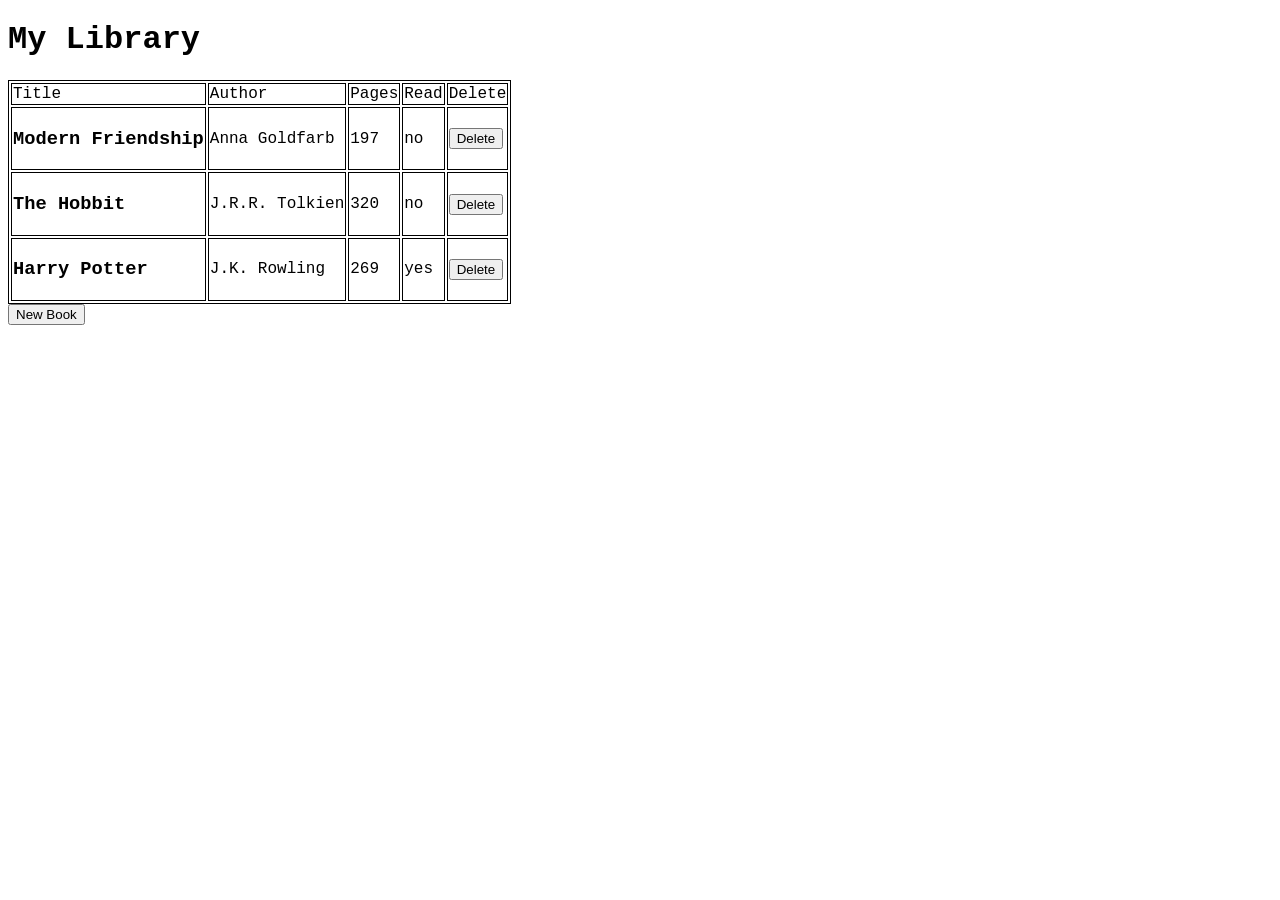
==== library.html @ da0e9e60 "edited read info. added delete column. added delete buttons removed author under author column. adde" ====
<!DOCTYPE html>
<html lang="en">

<head>
<meta charset="UTF-8">
<meta name="viewport">
<link rel="stylesheet" href="library.css">
<title>Project: Library</title>
</head>
<body>
    <h1>My Library</h1>
    <div class="container"></div>
    <table class="table-container">
      <tr>
        <td>Title</td>
        <td>Author</td>
        <td>Pages</td>
        <td>Read</td>
        <td>Delete</td>
      </tr>
    </table>
    <!-- <div class="form-container"></div> -->
    <button command="show-modal" commandfor="my-dialog">New Book</button>
    <dialog id="my-dialog">
        <form action="file:///home/henthai/repos/library/library.html" method="post">
            <div>
                <label for="book">Book</label>
                <input type="text" name="book" id="book">
            </div>
            <div>
                <label for="author">Author</label>
                <input type="text" name="author" id="author">
            </div>
            <div>
                <label for="pages">Number of Pages</label>
                <input type="number" name="pages" id="pages">
            </div>
            <div>
                <label for="read">Have you read this?</label>
                <input type="text" name="read" id="read">
            </div>
            <button type="submit">Submit</button>
            <button type="button" class="close">Close</button>
        </form>
    </dialog>
<script src="library.js">
// Your JavaScript goes here!
console.log(
)
</script>
</body>
</html>
---- library.css ----
body {
    font-family: 'Courier New', Courier, monospace;
}

table, td, th {
    border: 1px solid black;
}

/* .bookcard {
    border: 1px solid black;
} */
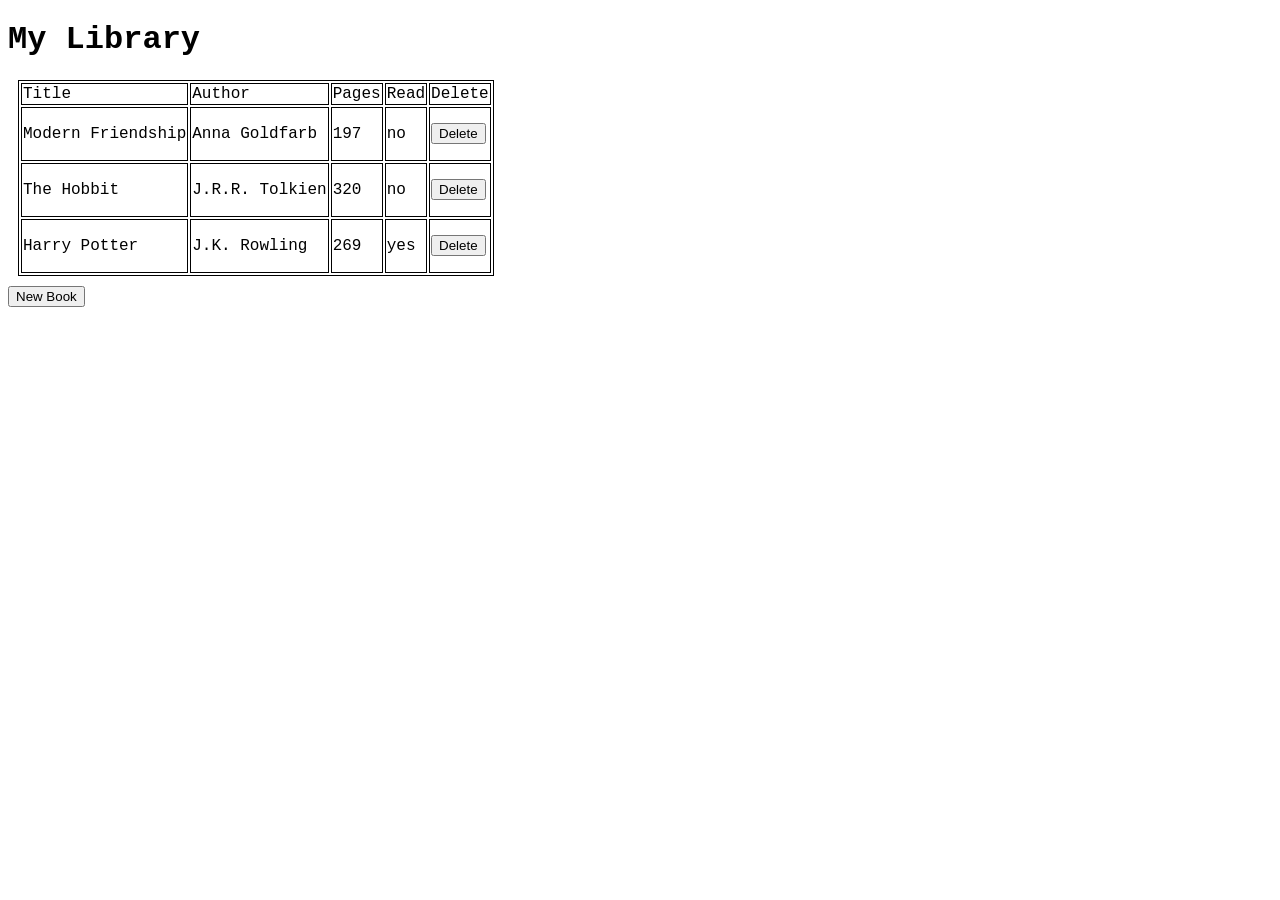
==== commit 538c9b4c: "finally got close button on dialog to work. starting to work on delete button for rows. moved close " ====
--- a/library.html
+++ b/library.html
@@ -22,7 +22,7 @@
     <!-- <div class="form-container"></div> -->
     <button command="show-modal" commandfor="my-dialog">New Book</button>
     <dialog id="my-dialog">
-        <form action="file:///home/henthai/repos/library/library.html" method="post">
+        <form method="dialog">
             <div>
                 <label for="book">Book</label>
                 <input type="text" name="book" id="book">
@@ -37,11 +37,11 @@
             </div>
             <div>
                 <label for="read">Have you read this?</label>
-                <input type="text" name="read" id="read">
+                <input type="checkbox" name="read" id="read">
             </div>
             <button type="submit">Submit</button>
-            <button type="button" class="close">Close</button>
         </form>
+        <button type="button">Close</button>
     </dialog>
 <script src="library.js">
 // Your JavaScript goes here!
--- a/library.css
+++ b/library.css
@@ -4,6 +4,7 @@
 
 table, td, th {
     border: 1px solid black;
+    margin: 10px;
 }
 
 /* .bookcard {
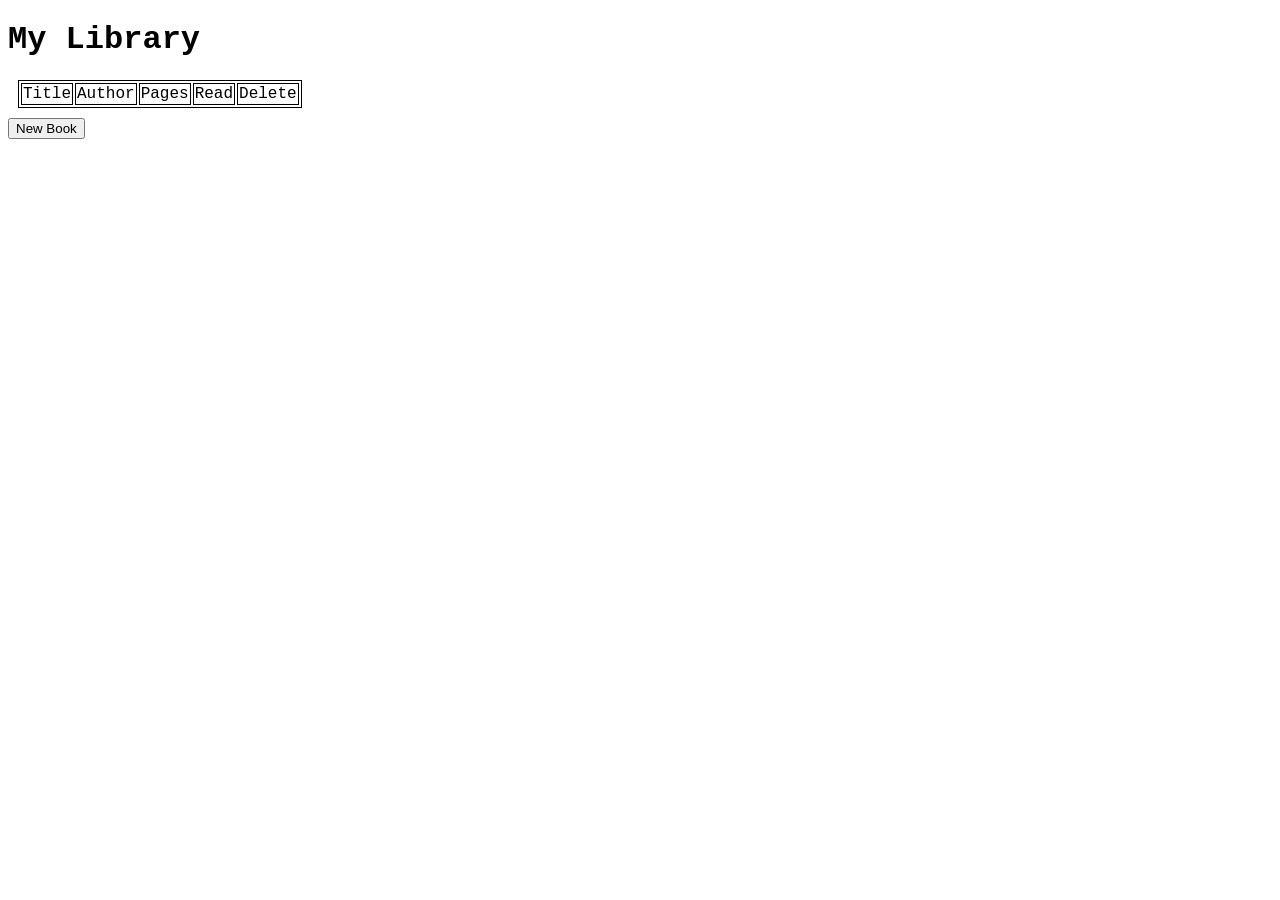
==== commit 175bc531: "html added tbody with class removed method=dialog from from updated name for book input to "title" j" ====
--- a/library.html
+++ b/library.html
@@ -8,41 +8,45 @@
 <title>Project: Library</title>
 </head>
 <body>
-    <h1>My Library</h1>
-    <div class="container"></div>
-    <table class="table-container">
-      <tr>
-        <td>Title</td>
-        <td>Author</td>
-        <td>Pages</td>
-        <td>Read</td>
-        <td>Delete</td>
-      </tr>
-    </table>
-    <!-- <div class="form-container"></div> -->
-    <button command="show-modal" commandfor="my-dialog">New Book</button>
-    <dialog id="my-dialog">
-        <form method="dialog">
-            <div>
-                <label for="book">Book</label>
-                <input type="text" name="book" id="book">
-            </div>
-            <div>
-                <label for="author">Author</label>
-                <input type="text" name="author" id="author">
-            </div>
-            <div>
-                <label for="pages">Number of Pages</label>
-                <input type="number" name="pages" id="pages">
-            </div>
-            <div>
-                <label for="read">Have you read this?</label>
-                <input type="checkbox" name="read" id="read">
-            </div>
-            <button type="submit">Submit</button>
-        </form>
-        <button type="button">Close</button>
-    </dialog>
+    <div class="container">
+        <h1>My Library</h1>
+        <table class="table-container">
+            <thead>
+                <tr>
+                    <td>Title</td>
+                    <td>Author</td>
+                    <td>Pages</td>
+                    <td>Read</td>
+                    <td>Delete</td>
+                </tr>
+            </thead>
+            <tbody class="table-body">
+            </tbody>
+        </table>
+        <button command="show-modal" commandfor="my-dialog">New Book</button>
+        <dialog id="my-dialog">
+            <form>
+                <div>
+                    <label for="book">Book</label>
+                    <input type="text" name="title" id="book">
+                </div>
+                <div>
+                    <label for="author">Author</label>
+                    <input type="text" name="author" id="author">
+                </div>
+                <div>
+                    <label for="pages">Number of Pages</label>
+                    <input type="number" name="pages" id="pages">
+                </div>
+                <div>
+                    <label for="read">Have you read this?</label>
+                    <input type="checkbox" name="read" id="read">
+                </div>
+                <button type="submit">Submit</button>
+            </form>
+            <button type="button">Close</button>
+        </dialog>
+    </div>
 <script src="library.js">
 // Your JavaScript goes here!
 console.log(
--- a/library.css
+++ b/library.css
@@ -1,5 +1,9 @@
 body {
     font-family: 'Courier New', Courier, monospace;
+}
+
+.container {
+    height: 100%;
 }
 
 table, td, th {
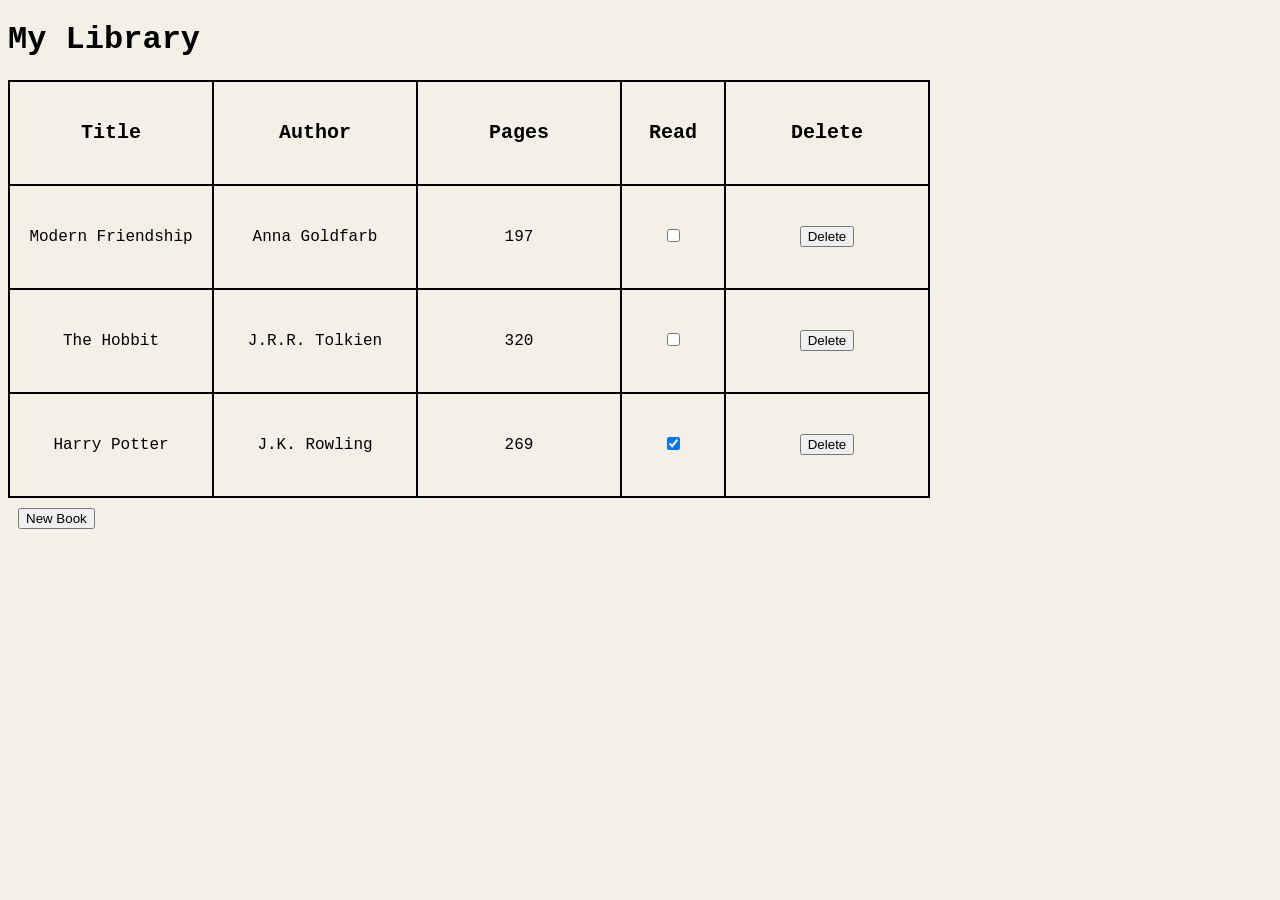
==== commit e8a3787b: "added class for "read" data column started to style sheet on css updated js to remove <p> with data" ====
--- a/library.html
+++ b/library.html
@@ -16,14 +16,14 @@
                     <td>Title</td>
                     <td>Author</td>
                     <td>Pages</td>
-                    <td>Read</td>
+                    <td class="read">Read</td>
                     <td>Delete</td>
                 </tr>
             </thead>
             <tbody class="table-body">
             </tbody>
         </table>
-        <button command="show-modal" commandfor="my-dialog">New Book</button>
+        <button class="new-button" command="show-modal" commandfor="my-dialog">New Book</button>
         <dialog id="my-dialog">
             <form>
                 <div>
@@ -40,7 +40,7 @@
                 </div>
                 <div>
                     <label for="read">Have you read this?</label>
-                    <input type="checkbox" name="read" id="read">
+                    <input type="checkbox" name="read" id="read" value="yes">
                 </div>
                 <button type="submit">Submit</button>
             </form>
--- a/library.css
+++ b/library.css
@@ -1,16 +1,37 @@
 body {
     font-family: 'Courier New', Courier, monospace;
+    background-color: #F4F0E8;
 }
 
 .container {
     height: 100%;
+    width: 100%;
 }
 
-table, td, th {
-    border: 1px solid black;
-    margin: 10px;
+table, td {
+    border: 2px solid black;
+    /* margin: 10px; */
+    border-collapse:collapse;
 }
 
-/* .bookcard {
-    border: 1px solid black;
-} */+td {
+    text-align: center;
+    width: 200px;
+    text-wrap: wrap;
+    height: 100px;
+}
+
+thead {
+    font-weight: bold;
+    font-size: 20px;
+}
+
+.new-button {
+    display:flex;
+    margin: 10px;
+    justify-content: center;
+}
+
+.read {
+    width: 100px;
+}
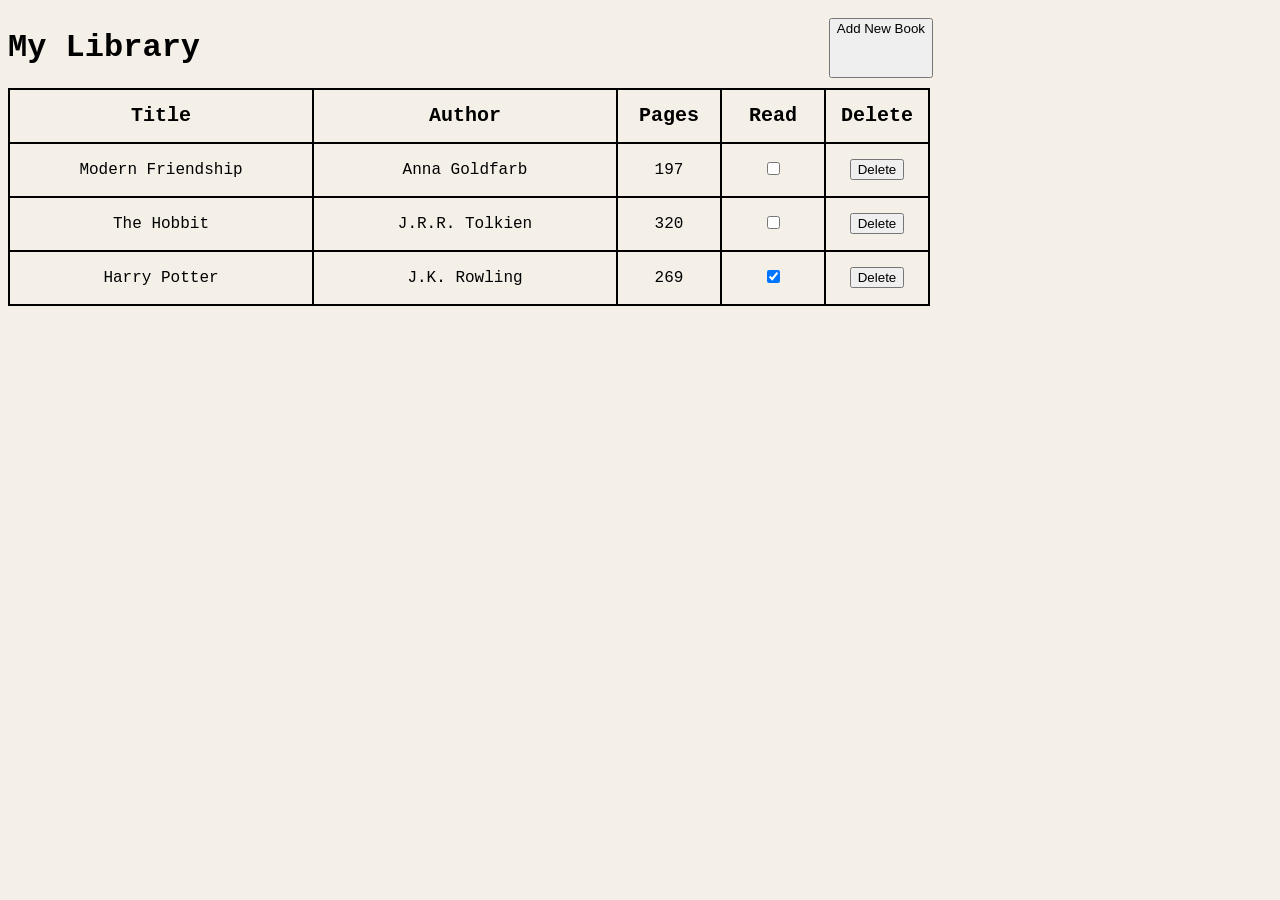
==== commit 63379f6b: "added pages table data class added header section in html moved h1 and add new book button to header" ====
--- a/library.html
+++ b/library.html
@@ -2,28 +2,15 @@
 <html lang="en">
 
 <head>
-<meta charset="UTF-8">
-<meta name="viewport">
-<link rel="stylesheet" href="library.css">
-<title>Project: Library</title>
+    <meta charset="UTF-8">
+    <meta name="viewport">
+    <link rel="stylesheet" href="library.css">
+    <title>Project: Library</title>
 </head>
 <body>
-    <div class="container">
+    <header>
         <h1>My Library</h1>
-        <table class="table-container">
-            <thead>
-                <tr>
-                    <td>Title</td>
-                    <td>Author</td>
-                    <td>Pages</td>
-                    <td class="read">Read</td>
-                    <td>Delete</td>
-                </tr>
-            </thead>
-            <tbody class="table-body">
-            </tbody>
-        </table>
-        <button class="new-button" command="show-modal" commandfor="my-dialog">New Book</button>
+        <button class="new-button" command="show-modal" commandfor="my-dialog">Add New Book</button>
         <dialog id="my-dialog">
             <form>
                 <div>
@@ -46,11 +33,23 @@
             </form>
             <button type="button">Close</button>
         </dialog>
+    </header>
+    <div class="container">
+        <table class="table-container">
+            <thead>
+                <tr>
+                    <td>Title</td>
+                    <td>Author</td>
+                    <td class="pages">Pages</td>
+                    <td class="read">Read</td>
+                    <td class="delete-column">Delete</td>
+                </tr>
+            </thead>
+            <tbody class="table-body">
+            </tbody>
+        </table>
     </div>
 <script src="library.js">
-// Your JavaScript goes here!
-console.log(
-)
 </script>
 </body>
 </html>
--- a/library.css
+++ b/library.css
@@ -1,6 +1,12 @@
 body {
     font-family: 'Courier New', Courier, monospace;
     background-color: #F4F0E8;
+}
+
+header {
+    display: flex;
+    justify-content: space-between;
+    max-width: 935px;
 }
 
 .container {
@@ -14,17 +20,19 @@
     border-collapse:collapse;
 }
 
-td {
-    text-align: center;
-    width: 200px;
-    text-wrap: wrap;
-    height: 100px;
-}
-
 thead {
     font-weight: bold;
     font-size: 20px;
+    height: 25px;
 }
+
+td {
+    text-align: center;
+    width: 300px;
+    text-wrap: wrap;
+    height: 50px;
+}
+
 
 .new-button {
     display:flex;
@@ -32,6 +40,14 @@
     justify-content: center;
 }
 
+.pages {
+    width: 100px;
+}
+
 .read {
     width: 100px;
+}
+
+.delete-column {
+    width: 100px;
 }
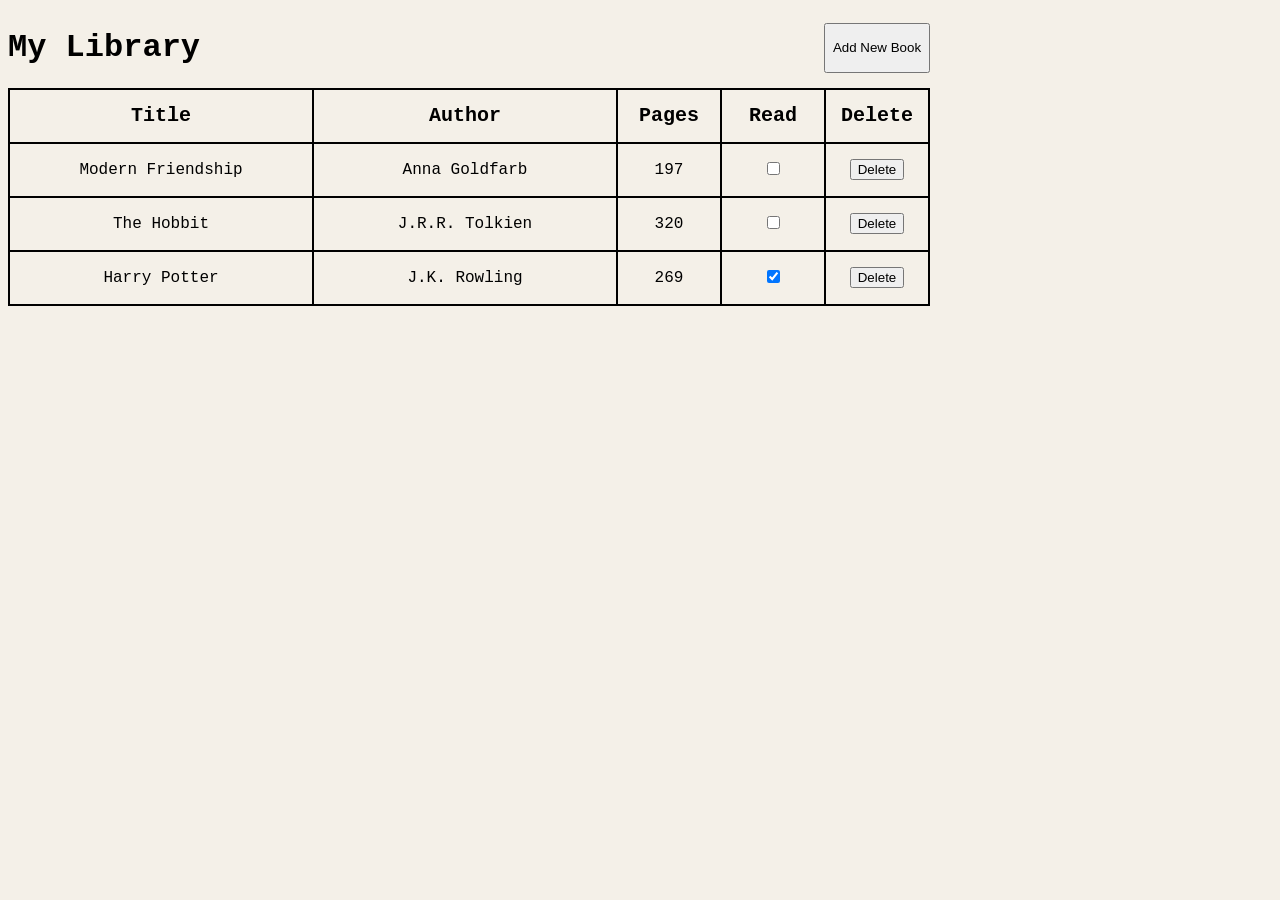
==== commit ce754ae2: "did minor editing to dialog input fields now have some margin for better visuals added input classes" ====
--- a/library.html
+++ b/library.html
@@ -13,25 +13,25 @@
         <button class="new-button" command="show-modal" commandfor="my-dialog">Add New Book</button>
         <dialog id="my-dialog">
             <form>
-                <div>
-                    <label for="book">Book</label>
+                <div class="label">
+                    <label for="book">Book:</label>
                     <input type="text" name="title" id="book">
                 </div>
-                <div>
-                    <label for="author">Author</label>
+                <div class="label">
+                    <label for="author">Author:</label>
                     <input type="text" name="author" id="author">
                 </div>
-                <div>
-                    <label for="pages">Number of Pages</label>
+                <div class="label">
+                    <label for="pages">Number of Pages:</label>
                     <input type="number" name="pages" id="pages">
                 </div>
-                <div>
+                <div class="label">
                     <label for="read">Have you read this?</label>
                     <input type="checkbox" name="read" id="read" value="yes">
                 </div>
                 <button type="submit">Submit</button>
+                <button type="button">Close</button>
             </form>
-            <button type="button">Close</button>
         </dialog>
     </header>
     <div class="container">
--- a/library.css
+++ b/library.css
@@ -1,12 +1,15 @@
 body {
     font-family: 'Courier New', Courier, monospace;
     background-color: #F4F0E8;
+    max-width: 922px;
 }
 
 header {
     display: flex;
     justify-content: space-between;
-    max-width: 935px;
+    align-items: center;
+    /* padding-left: 5px;
+    padding-right: 5px; */
 }
 
 .container {
@@ -36,8 +39,12 @@
 
 .new-button {
     display:flex;
-    margin: 10px;
     justify-content: center;
+    height: 50px;
+    width: 106px;
+    /* padding: 1px;
+    border: 2px; */
+    align-items: center;
 }
 
 .pages {
@@ -50,4 +57,12 @@
 
 .delete-column {
     width: 100px;
+}
+
+::backdrop {
+    background-color: #f4f0e82f;
+}
+
+.label {
+    margin: 5px;
 }
